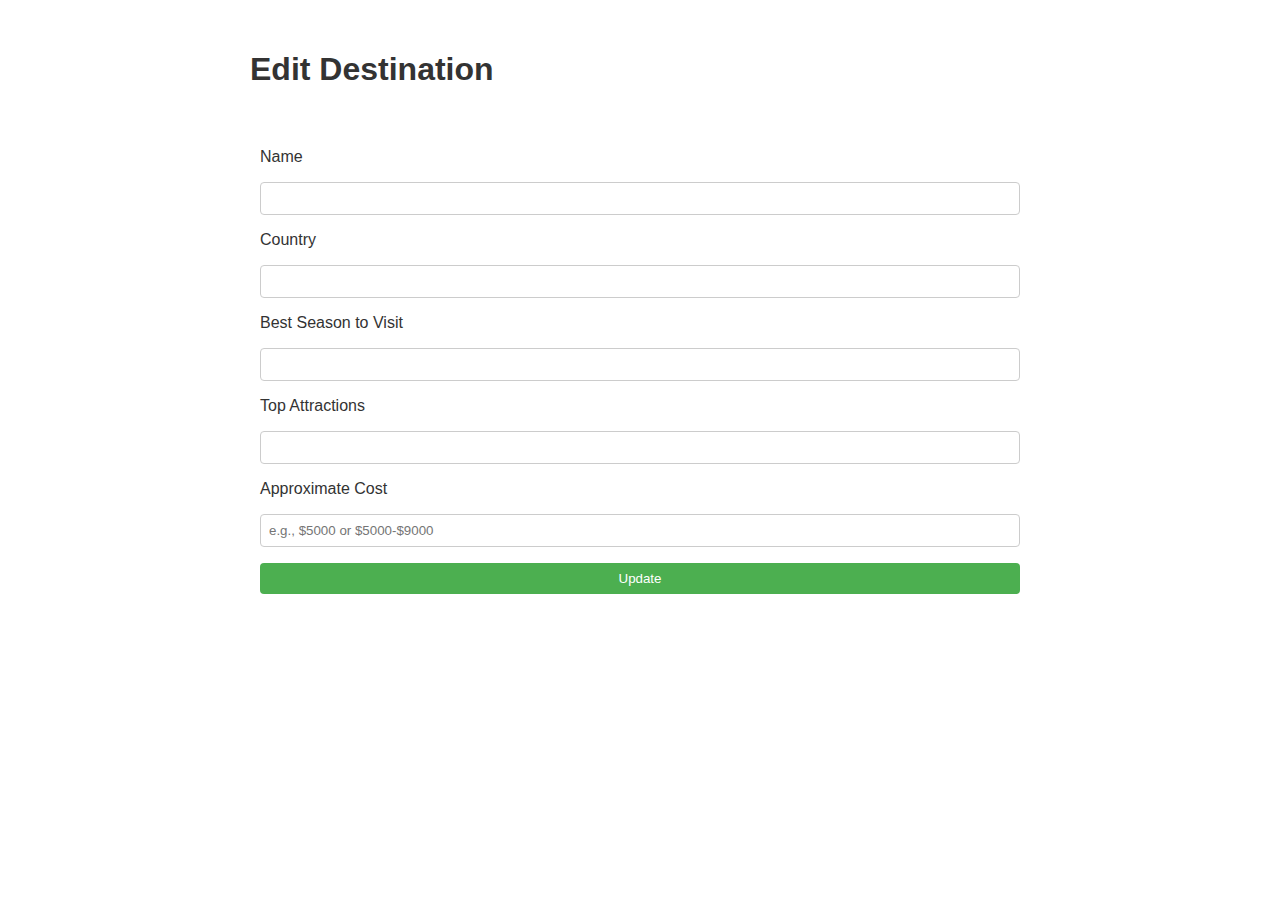
==== edit.html @ 02ed640f "Add files via upload" ====
<!DOCTYPE html>
<html lang="en">
<head>
    <meta charset="UTF-8">
    <meta name="viewport" content="width=device-width, initial-scale=1.0">
    <link rel="stylesheet" href="style.css">
    <title>Edit Destination</title>
</head>
<body>
    <header>
        <h1>Edit Destination</h1>
    </header>
    <main>
        <form id="edit-form">
            <label for="name">Name</label>
            <input type="text" id="name" name="name" required>

            <label for="country">Country</label>
            <input type="text" id="country" name="country" required>

            <label for="bestSeason">Best Season to Visit</label>
            <input type="text" id="bestSeason" name="bestSeason" required>

            <label for="attractions">Top Attractions</label>
            <input type="text" id="attractions" name="attractions" required>

            <label for="cost">Approximate Cost</label>
            <input type="text" id="cost" name="cost" pattern="^\$\d+(-\$\d+)?$" placeholder="e.g., $5000 or $5000-$9000" required>

            <button type="submit">Update</button>
        </form>
    </main>
    <script src="app.js"></script>
</body>
</html>
---- style.css ----
body {
    font-family: Arial, sans-serif;
    padding: 20px;
    max-width: 800px;
    margin: auto;
    background-image: url('https://i.pinimg.com/736x/ad/35/e1/ad35e1db35e3fb217ee41f9281345bd4.jpg');
    background-size: cover;
    background-position: center;
    background-attachment: fixed;
    color: #333;
}

header {
    display: flex;
    justify-content: space-between;
    align-items: center;
    background-color: rgba(255, 255, 255, 0.8);
    padding: 10px;
    border-radius: 4px;
}

button {
    padding: 8px 12px;
    cursor: pointer;
    background-color: #4CAF50;
    color: white;
    border: none;
    border-radius: 4px;
}

button:hover {
    background-color: #45a049;
}

form {
    display: flex;
    flex-direction: column;
    background-color: rgba(255, 255, 255, 0.9);
    padding: 20px;
    border-radius: 8px;
}

label, input, button {
    margin: 8px 0;
}

input[type="text"], input[type="number"] {
    padding: 8px;
    border: 1px solid #ccc;
    border-radius: 4px;
}

input[type="text"]:focus, input[type="number"]:focus {
    outline: none;
    border-color: #4CAF50;
}

.destination-item {
    border: 1px solid #ddd;
    padding: 16px;
    margin: 12px 0;
    border-radius: 4px;
    background-color: rgba(255, 255, 255, 0.9);
    transition: box-shadow 0.3s;
}

.destination-item:hover {
    box-shadow: 0px 4px 8px rgba(0, 0, 0, 0.2);
}

.destination-item h2 {
    margin: 0;
    color: #333;
}

.destination-item p {
    margin: 4px 0;
    color: #666;
}

#destination-details {
    background-color: rgba(255, 255, 255, 0.85);
    padding: 20px;
    border-radius: 8px;
    box-shadow: 0px 4px 8px rgba(0, 0, 0, 0.2);
    margin-top: 20px;
}
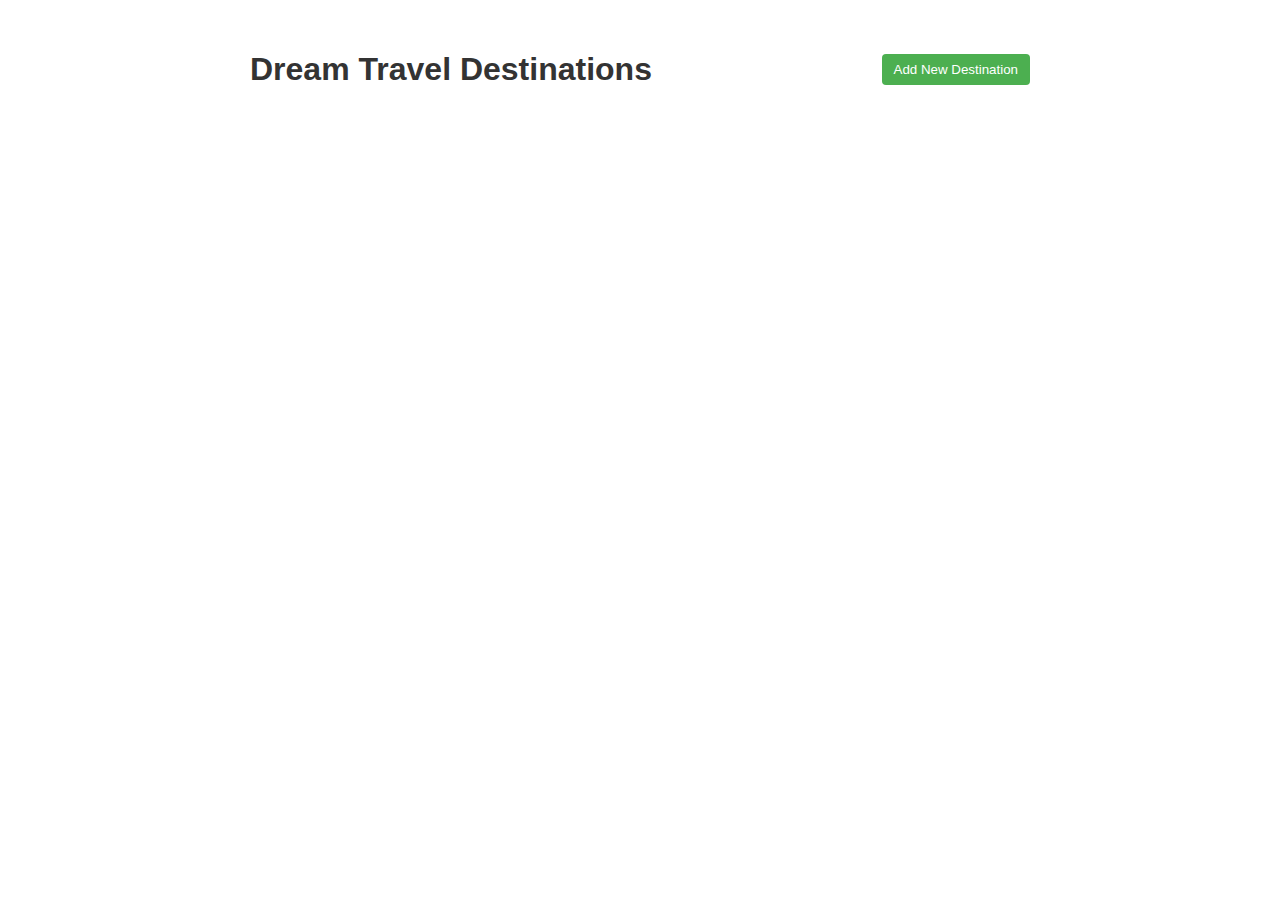
==== commit 6a6ed452: "Add files via upload" ====
--- a/edit.html
+++ b/edit.html
@@ -13,19 +13,19 @@
     <main>
         <form id="edit-form">
             <label for="name">Name</label>
-            <input type="text" id="name" name="name" required>
+            <input type="text" id="name" name="name" required placeholder="Destination Name">
 
             <label for="country">Country</label>
-            <input type="text" id="country" name="country" required>
+            <input type="text" id="country" name="country" required placeholder="Country Name">
 
             <label for="bestSeason">Best Season to Visit</label>
-            <input type="text" id="bestSeason" name="bestSeason" required>
+            <input type="text" id="bestSeason" name="bestSeason" required placeholder="e.g., June-August">
 
             <label for="attractions">Top Attractions</label>
-            <input type="text" id="attractions" name="attractions" required>
+            <input type="text" id="attractions" name="attractions" required placeholder="e.g., Beaches, Temples">
 
             <label for="cost">Approximate Cost</label>
-            <input type="text" id="cost" name="cost" pattern="^\$\d+(-\$\d+)?$" placeholder="e.g., $5000 or $5000-$9000" required>
+            <input type="text" id="cost" name="cost" required placeholder="e.g., $5000 or $5000-$9000">
 
             <button type="submit">Update</button>
         </form>
